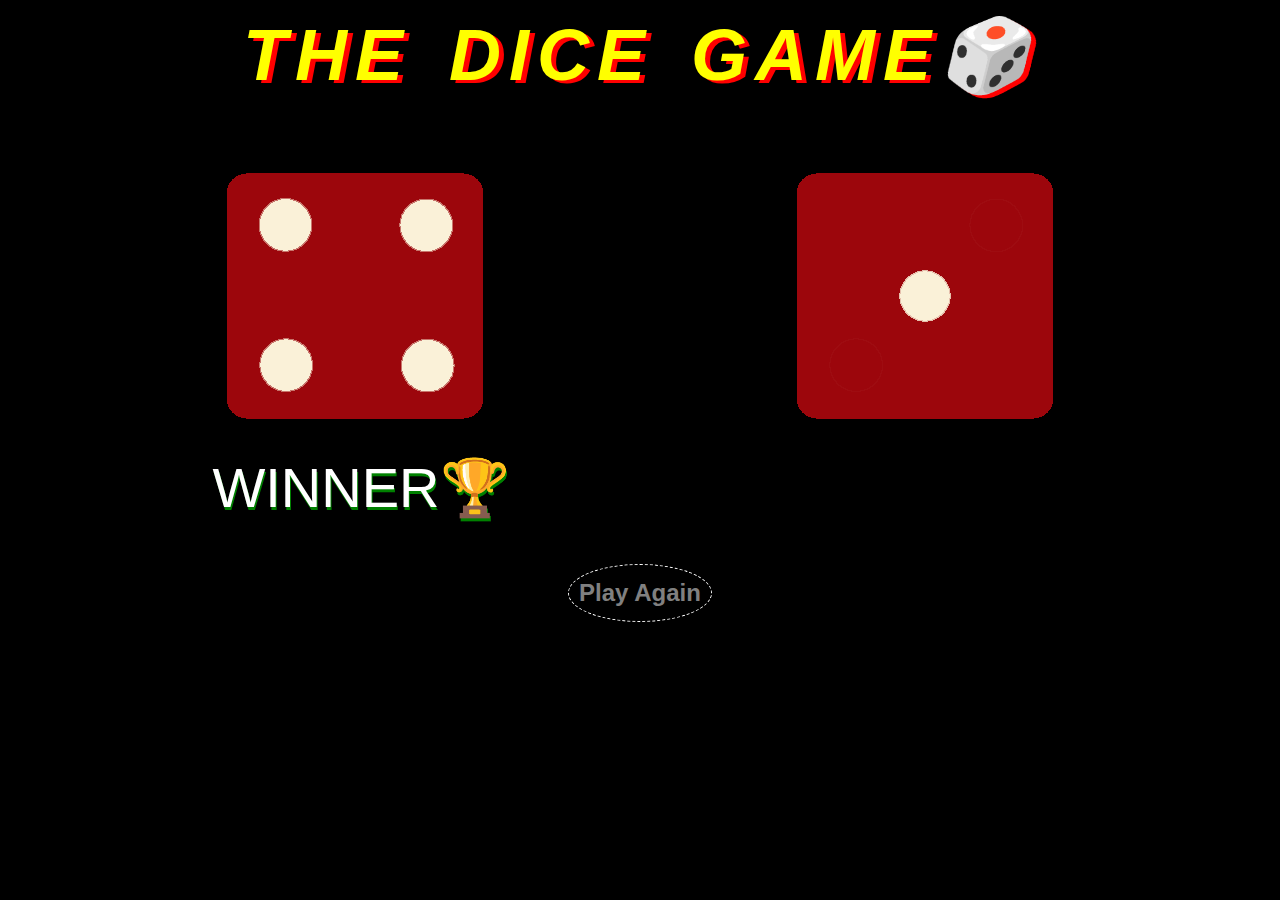
==== index.html @ 39475e5c "The Dice Game added" ====
<!DOCTYPE html>
<html>


    <head>
        <meta name = "keywords" content = "HTML, CSS, JavaScript">
        <title>THE DICE GAME</title>
        <!-- Latest compiled and minified CSS 
        -->
        <link href = "https://cdn.jsdelivr.net/npm/bootstrap@5.1.1/dist/css/bootstrap.min.css" rel="stylesheet">
        <!-- Latest compiled JavaScript 
        -->
        <script src = "https://cdn.jsdelivr.net/npm/bootstrap@5.1.1/dist/js/bootstrap.bundle.min.js"></script>
        <!-- CSS linked 
        -->
        <link rel = "stylesheet" href = "index.css">
    </head>


    <body class = "container text-center">
        <h1 class = "text-center display-2" id = "refresh">THE DICE GAME🎲</h1>
        <!--  
        -->
        <div class = "row playersName">
            <div class = "col-6" id = "player1">
                <h1>Player 1</h1>
            </div>
            <div class = "col-6" id = "player2">
                <h1>Player 2</h1>
            </div>
        </div>
        <!--  
        -->
        <div class = "row">
            <div class = "col-6">
                <img src = "images/dice6.png" alt = "NUMBER 6 on a Dice" width = "256px" height = "256px" id = "imgDice1">
            </div>
            <div class = "col-6">
                <img src = "images/dice6.png" alt = "NUMBER 6 on a Dice" width = "256px" height = "256px" id = "imgDice2">
            </div>
        </div>
        <!--  
        -->
        <div class = "row text-center playerWon">
            <div class = "col-6">
                <h1 id = "player1Wins" class = "display-4"></h1>
            </div>
            <div class = "col-6">
                <h1 id = "player2Wins" class = "display-4"></h1>
            </div>
        </div>
        <!--  
        -->
        <div class = "row text-center matchTied">
            <h1 id = "matchDraw" class = "display-4"></h1>
        </div>
        <!--  
        -->
        <div class = "row">
            <div class = "col text-center">
                <button type = "button" onclick = "window.location.reload()" class = "btn playAgain rounded-circle">
                    Play Again
                </button>
            </div>
        </div>
        <!-- JavaScript Linked 
        -->
        <script src = "index.js" charset="utf-8"></script>
    </body>


</html>
---- index.css ----
body {
    box-sizing: border-box;
    background-color: black !important;
    color: white !important;
    font-family: Montserrat, sans-serif !important;
}


#refresh {
    color: yellow;
    margin-top: 12px !important;
    font-weight: bolder;
    letter-spacing: 8px;
    word-spacing: 10px;
    font-style: italic !important;
    text-shadow: 5px 3px red;
}


.playersName {
    margin: 40px auto 30px;
}


#player1, 
#player2 {
    font-size: 38px;
    font-weight: bold;
    font-family: 'Gill Sans', 'Gill Sans MT', Calibri, 'Trebuchet MS', sans-serif !important;
    text-decoration-thickness: 6px !important;
}


#player1 {
    text-decoration: underline blue;
}


#player2 {
    text-decoration: underline brown;
}


#imgDice1,
#imgDice2 {
    width: auto !important;
    height: auto !important;
}


.playerWon {
    margin: 30px auto auto;
}


#player1Wins,
#player2Wins,
#matchDraw {
    text-shadow: 1px 3px green;
}


.matchTied {
    margin: -12px auto auto !important;
}


.playAgain {
    background-color: black !important;
    color: gray !important;
    padding: 10px !important;
    border: 1px dashed white;
    font-weight: bolder;
    font-size: 24px;
    font-family: 'Gill Sans', 'Gill Sans MT', Calibri, 'Trebuchet MS', sans-serif !important;
    margin : 38px auto auto !important;
}


.playAgain:hover {
    border: 1px solid greenyellow;
    color: greenyellow !important;
}


.playAgain:active {
    border: 1px solid red;
    color: red !important;
}
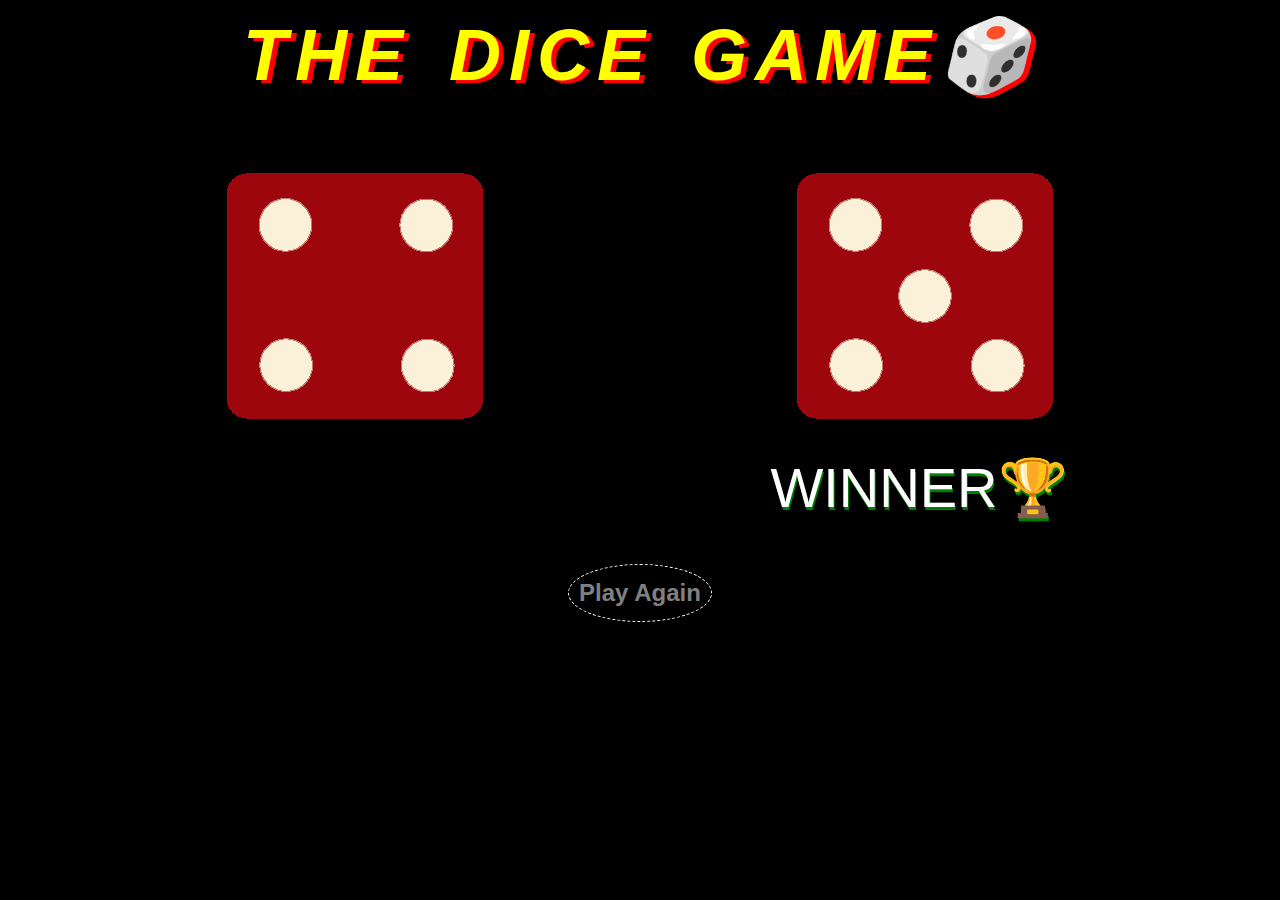
==== commit 822974b3: "The Dice Game added" ====
--- a/index.html
+++ b/index.html
@@ -33,10 +33,10 @@
         -->
         <div class = "row">
             <div class = "col-6">
-                <img src = "images/dice6.png" alt = "NUMBER 6 on a Dice" width = "256px" height = "256px" id = "imgDice1">
+                <img src = "/images/dice6.png" alt = "NUMBER 6 on a Dice" width = "256px" height = "256px" id = "imgDice1">
             </div>
             <div class = "col-6">
-                <img src = "images/dice6.png" alt = "NUMBER 6 on a Dice" width = "256px" height = "256px" id = "imgDice2">
+                <img src = "/images/dice6.png" alt = "NUMBER 6 on a Dice" width = "256px" height = "256px" id = "imgDice2">
             </div>
         </div>
         <!--  
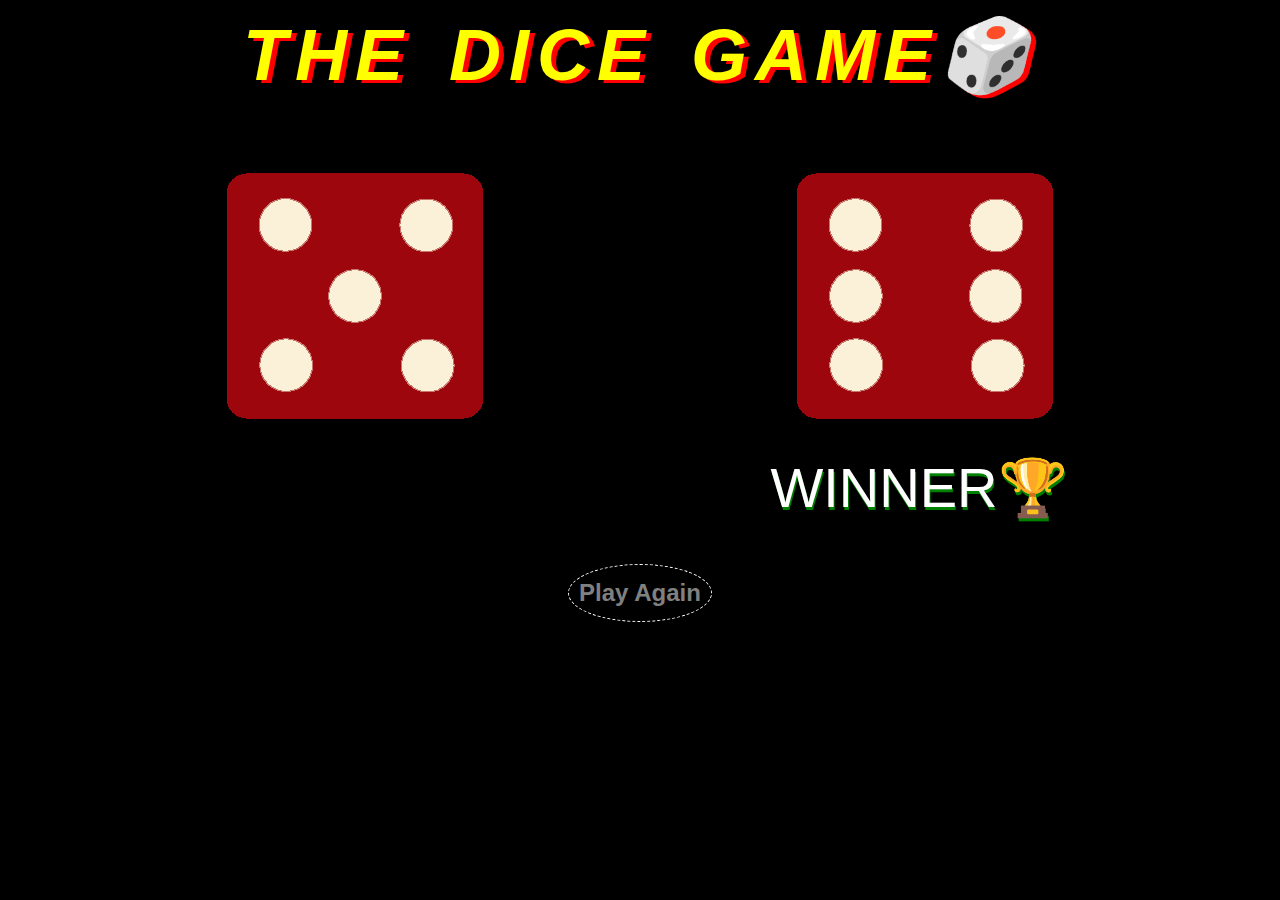
==== commit 298c0bb4: "The Dice Game added" ====
--- a/index.html
+++ b/index.html
@@ -33,10 +33,10 @@
         -->
         <div class = "row">
             <div class = "col-6">
-                <img src = "/images/dice6.png" alt = "NUMBER 6 on a Dice" width = "256px" height = "256px" id = "imgDice1">
+                <img src = "images/dice6.png" alt = "NUMBER 6 on a Dice" width = "256px" height = "256px" id = "imgDice1">
             </div>
             <div class = "col-6">
-                <img src = "/images/dice6.png" alt = "NUMBER 6 on a Dice" width = "256px" height = "256px" id = "imgDice2">
+                <img src = "images/dice6.png" alt = "NUMBER 6 on a Dice" width = "256px" height = "256px" id = "imgDice2">
             </div>
         </div>
         <!--  
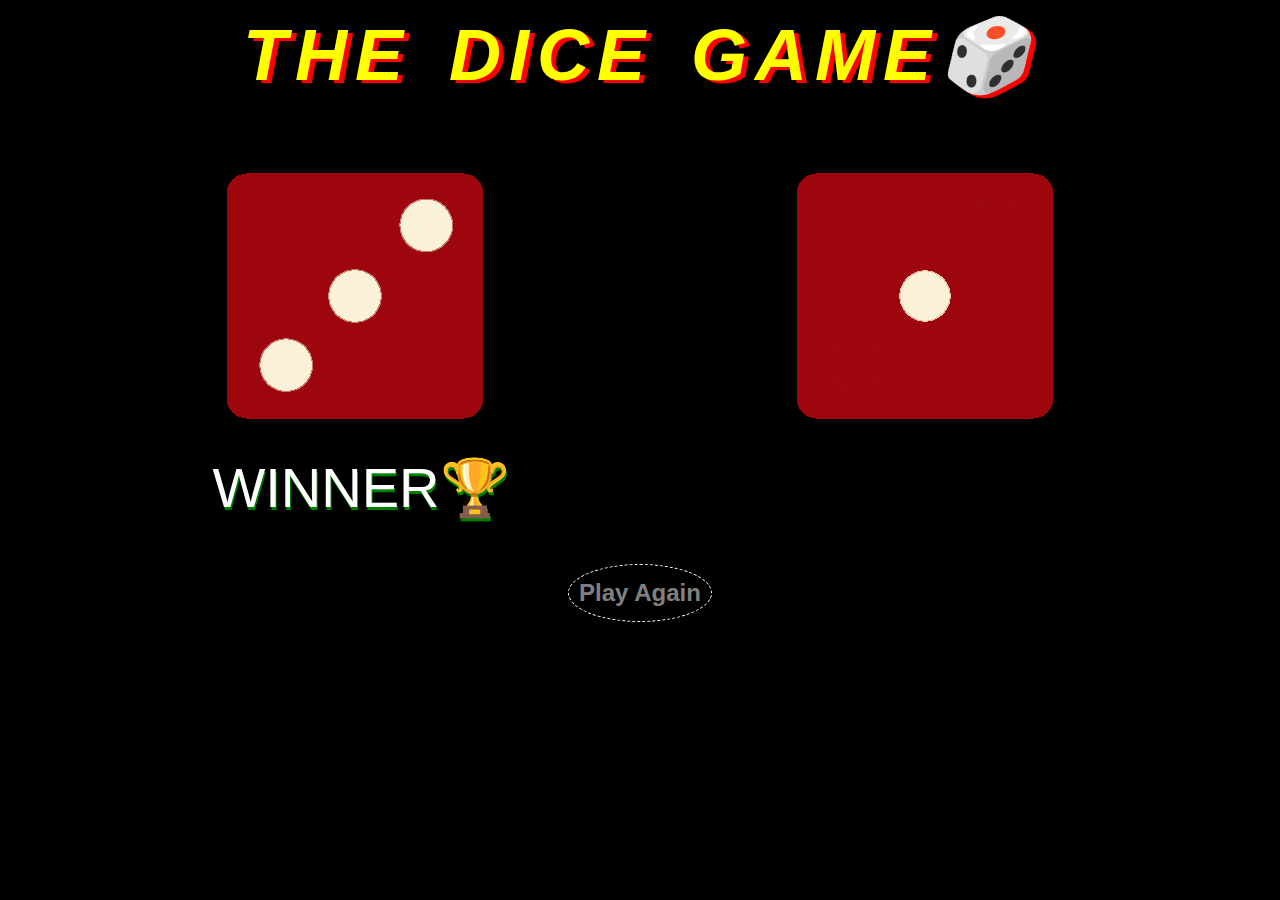
==== commit fc25ca53: "favicon added" ====
--- a/index.html
+++ b/index.html
@@ -14,6 +14,7 @@
         <!-- CSS linked 
         -->
         <link rel = "stylesheet" href = "index.css">
+        <link rel = "icon" href = "https://img.icons8.com/external-kiranshastry-lineal-color-kiranshastry/50/000000/external-dice-gaming-kiranshastry-lineal-color-kiranshastry.png"/>
     </head>
 
 
